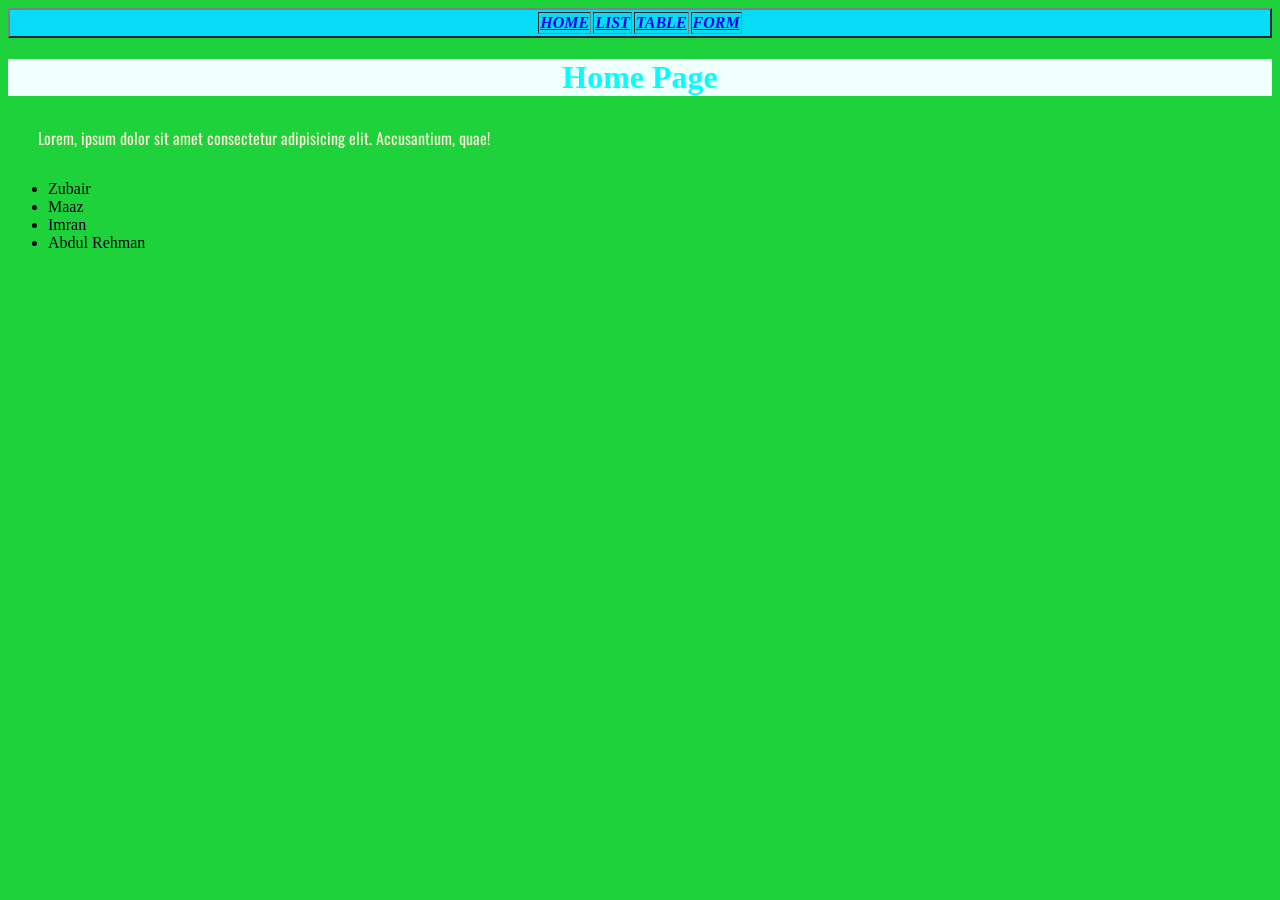
==== index.html @ ffb7f8f7 "first file" ====
<!DOCTYPE html>
<html lang="en">

<head>
    <meta charset="UTF-8">
    <meta name="viewport" content="width=device-width, initial-scale=1.0">
    <title>Assignment No 3</title>
    <!--Font Links-->
    <style>
        @import url('https://fonts.googleapis.com/css2?family=Oswald:wght@200..700&display=swap');
    </style>
    <!--Custom CSS-->
    <link rel="stylesheet" href="./style.css">

<body style="background-color: rgb(30, 210, 60);">
    <header>
        <table border="2" class=" toptable">
            <tr>
                <th title="HOME">
                    <a href="./index.html">HOME</a>
                </th>
                <th title="LIST">
                    <a href="./list.html">LIST</a>
                </th>
                <th title="TABLE">
                    <a href="./table.html">TABLE</a>
                </th>
                <th title="FORM">
                    <a href="./form.html">FORM</a>
                </th>
            </tr>
        </table>
    </header>
    <main>
        <h1 class="home">Home Page</h1>
        <p>Lorem, ipsum dolor sit amet consectetur adipisicing elit. Accusantium, quae!
        </p>
        <ul title="Friends">
            <li>Zubair</li>
            <li>Maaz</li>
            <li>Imran</li>
            <li>Abdul Rehman</li>
        </ul>

    </main>
</body>

</html>
---- style.css ----
@font-face {
    font-family: zubair;
    src: url('./Assets/Fonts/BitcountGridDoubleInk-VariableFont_CRSV\,ELSH\,ELXP\,SZP1\,SZP2\,XPN1\,XPN2\,YPN1\,YPN2\,slnt\,wght.ttf');
}

.toptable {
    background-color: rgb(4, 220, 248);
    color: #3453453B;
    font-family: 'Times New Roman', Times, serif;
    font-style: oblique;
    display: flex;

    justify-content: center;
}

.home {
    background-color: azure;
    display: flex;
    flex-direction: row;
    justify-content: center;
}

body {
    background-color: burlywood;
}

p {
    color: antiquewhite;
    margin: 30px;
    font-family: "Oswald", sans-serif;
}

h1 {
    color: aqua !important;
}

#submit {
    background-color: chartreuse;
    color: aliceblue;
    margin: 20px;
}

#reset {
    background-color: aqua;
    color: aliceblue;
    margin: 20px;
}

#cancel {
    background-color: red;
    color: aliceblue;
    margin: 20px;
}
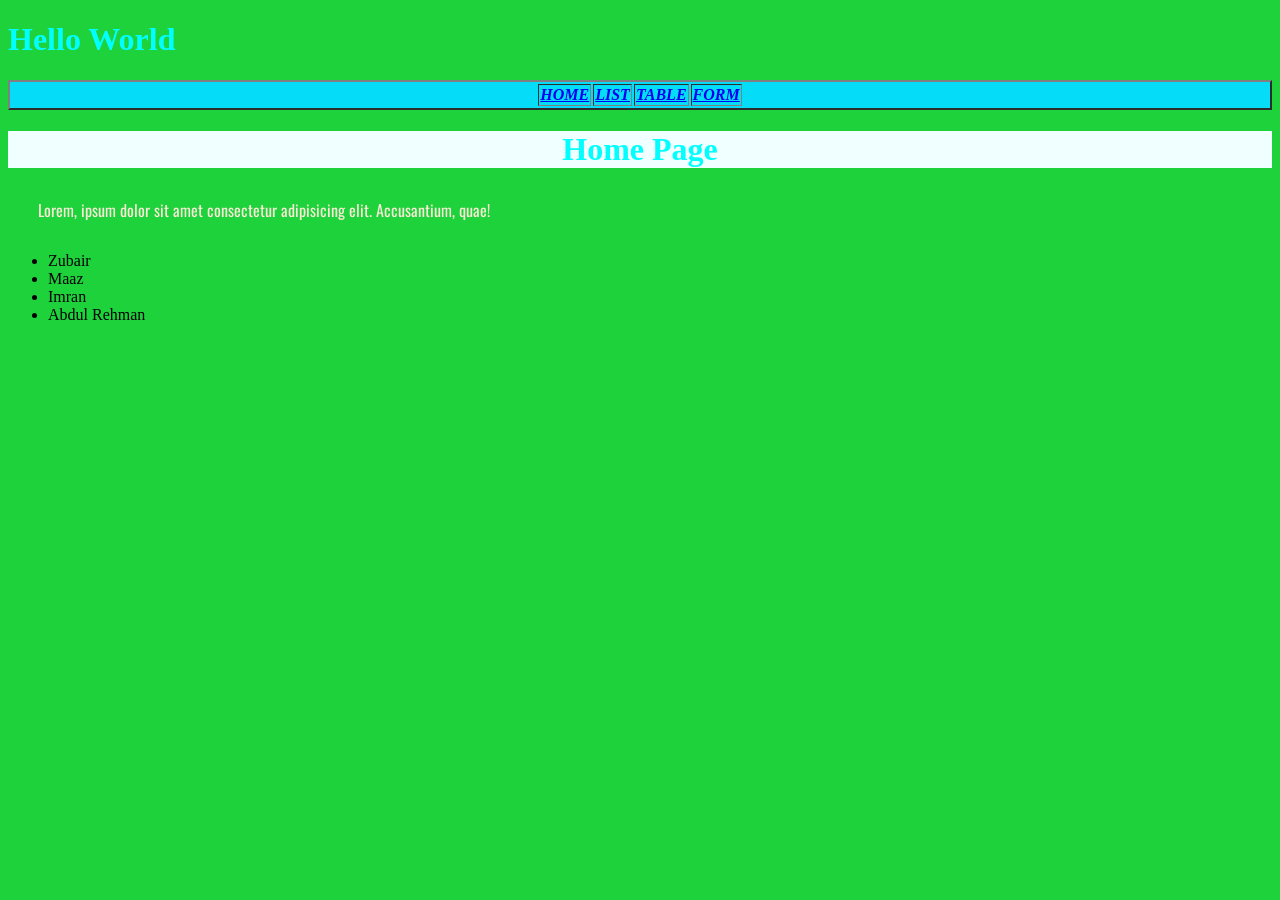
==== commit c954f4a4: "updated" ====
--- a/index.html
+++ b/index.html
@@ -11,6 +11,7 @@
     </style>
     <!--Custom CSS-->
     <link rel="stylesheet" href="./style.css">
+    <h1>Hello World</h1>
 
 <body style="background-color: rgb(30, 210, 60);">
     <header>
